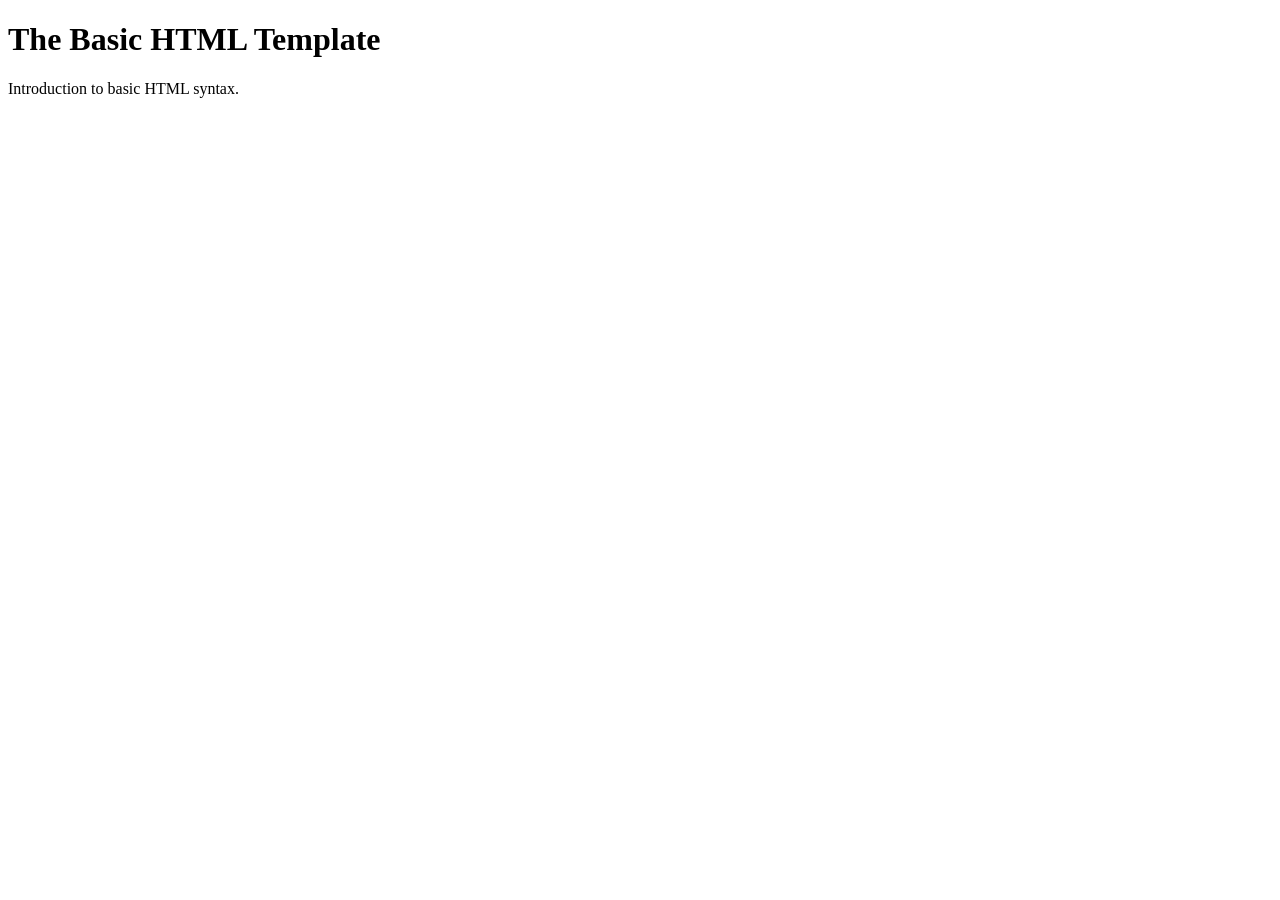
==== Basic HTML Website/index.html @ f68bea20 "Basic HTML Template Basic HTML Template" ====
<!DOCTYPE html>
<html lang="en">
	<head>
		<title>Basic HTML</title>
		<meta charset="utf-8">
	</head>
	<body>
	
		<header>
			<h1>The Basic HTML Template</h1>
			<p>Introduction to basic HTML syntax.</p>
		</header>
		
	</body>
</html>
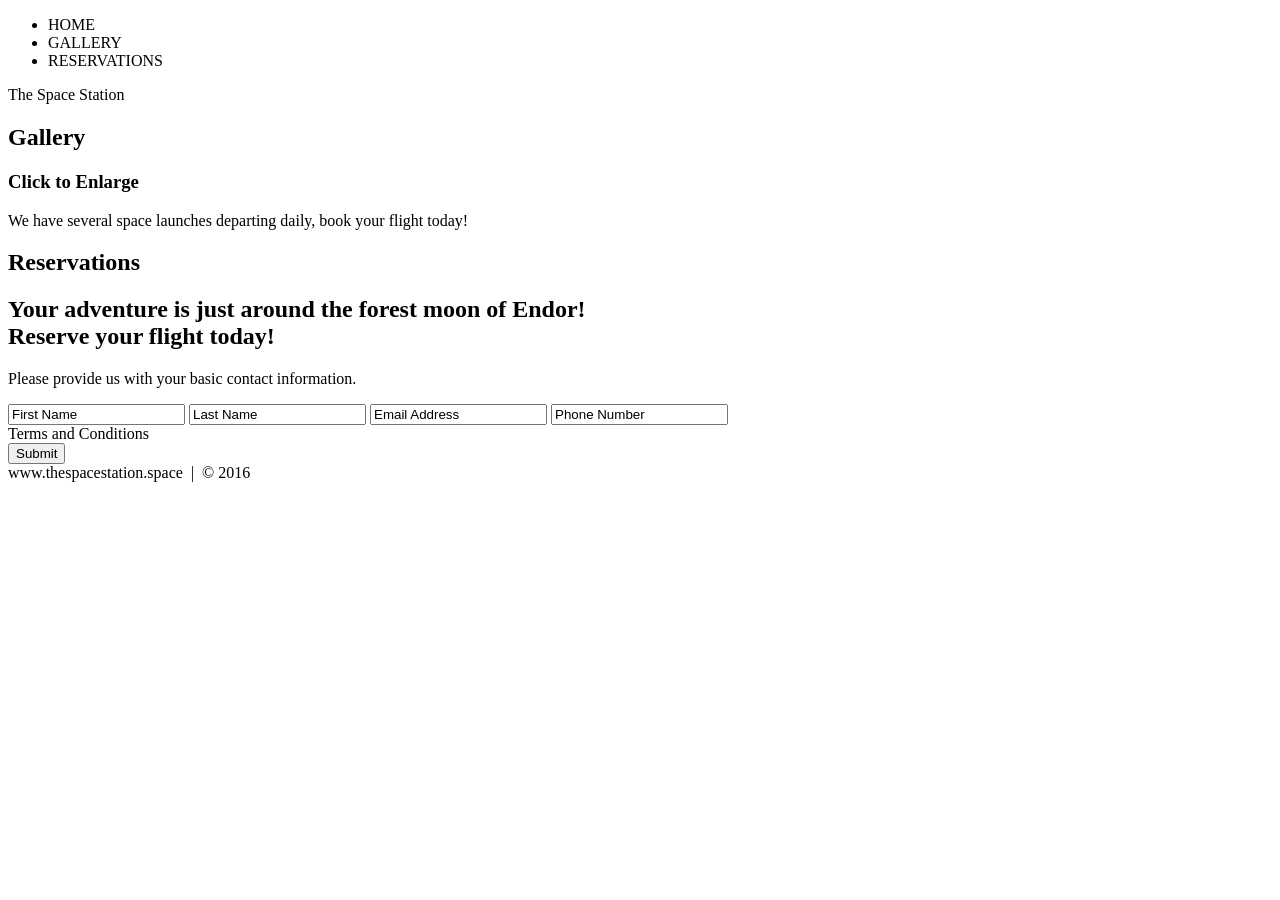
==== commit c3e84276: "Update index.html Space Station Update" ====
--- a/Basic HTML Website/index.html
+++ b/Basic HTML Website/index.html
@@ -1,15 +1,92 @@
 <!DOCTYPE html>
 <html lang="en">
 	<head>
-		<title>Basic HTML</title>
+		<title>STAR TOURS | ADVENTURES</title>
 		<meta charset="utf-8">
 	</head>
 	<body>
 	
-		<header>
-			<h1>The Basic HTML Template</h1>
-			<p>Introduction to basic HTML syntax.</p>
-		</header>
+		<!--NAV -->
+		<div>
+			<div>
+				<ul>
+					<li>HOME</li>
+					<li>GALLERY</li>
+					<li>RESERVATIONS</li>
+				</ul>
+			</div>
+		</div>
+		<!--END NAV-->
 		
-	</body>
+		<!--HOME -->
+		<div>
+			<div>
+				<div>
+					<span>The Space Station</span>
+				</div>
+			</div>
+		</div>
+		<!--END HOME -->
+
+		<!-- GALLERY -->
+		<section>
+			<div>
+				<h1>Gallery</h1>
+				<div>
+				
+					<!-- PHOTO-CONTAINER 1 -->
+					<div>
+						<div>
+							<div>
+								<h3>Click to Enlarge</h3>
+								<p>We have several space launches departing daily, book your flight today!</p>
+							</div>
+						</div>
+					</div>
+					<!-- END PHOTO-CONTAINER 1 -->
+					
+				</div>
+			</div>
+		</section>
+		<!-- END GALLERY -->
+		
+		<!-- RSVP -->
+		<section>
+			<div>
+				<div>
+					<h1>Reservations</h1>
+					<div>
+						<h2><span>Your adventure is just around the forest moon of Endor!</span>
+							<br />Reserve your flight today!
+						</h2>
+						<p>
+							Please provide us with your basic contact information.
+						</p>
+						<div>
+							<form action="" method="post">
+								<input class="rsvp" type="text" value="First Name">
+								<input class="rsvp" type="text" value="Last Name">
+								<input class="rsvp" type="text" value="Email Address">
+								<input class="rsvp" type="text" value="Phone Number">
+								<div class="form-spacer">
+									<label class="terms">Terms and Conditions</label>
+								</div>
+								<div>
+									<input type="submit" value="Submit">
+								</div>
+							</form>
+						</div>
+					</div>
+				</div>
+			</div>
+		</section>
+		<!--END RSVP -->
+		
+		<!-- FOOTER -->
+		<div>
+			www.thespacestation.space &nbsp;|&nbsp; &copy; 2016
+		</div>
+		<!-- END FOOTER -->
+		
+	</body>		
 </html>
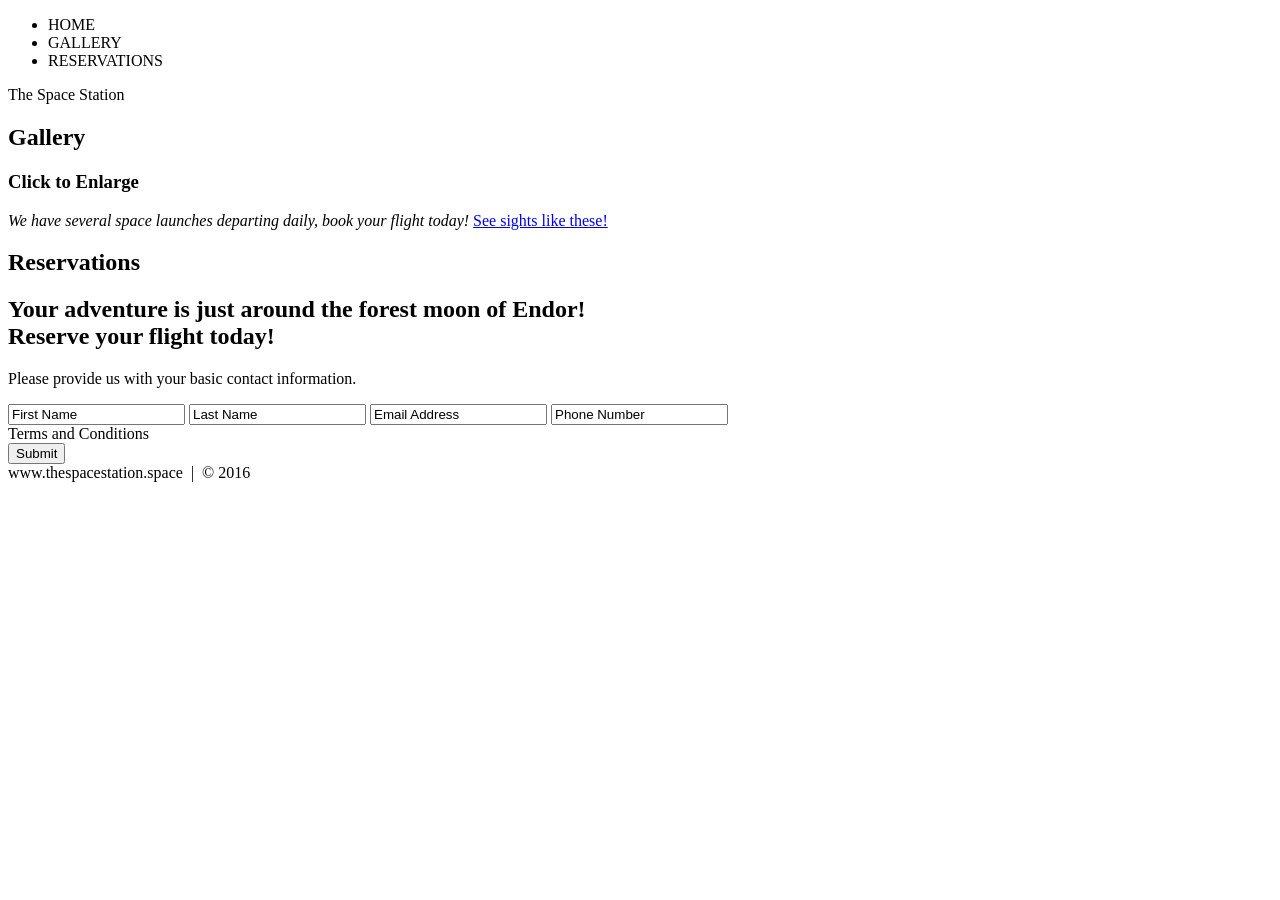
==== commit 56990d86: "Update index.html Add em and external link" ====
--- a/Basic HTML Website/index.html
+++ b/Basic HTML Website/index.html
@@ -39,7 +39,8 @@
 						<div>
 							<div>
 								<h3>Click to Enlarge</h3>
-								<p>We have several space launches departing daily, book your flight today!</p>
+								<em>We have several space launches departing daily, book your flight today!</em>
+								<a href="https://images.nasa.gov/details-PIA12348" target="new">See sights like these!</a>
 							</div>
 						</div>
 					</div>
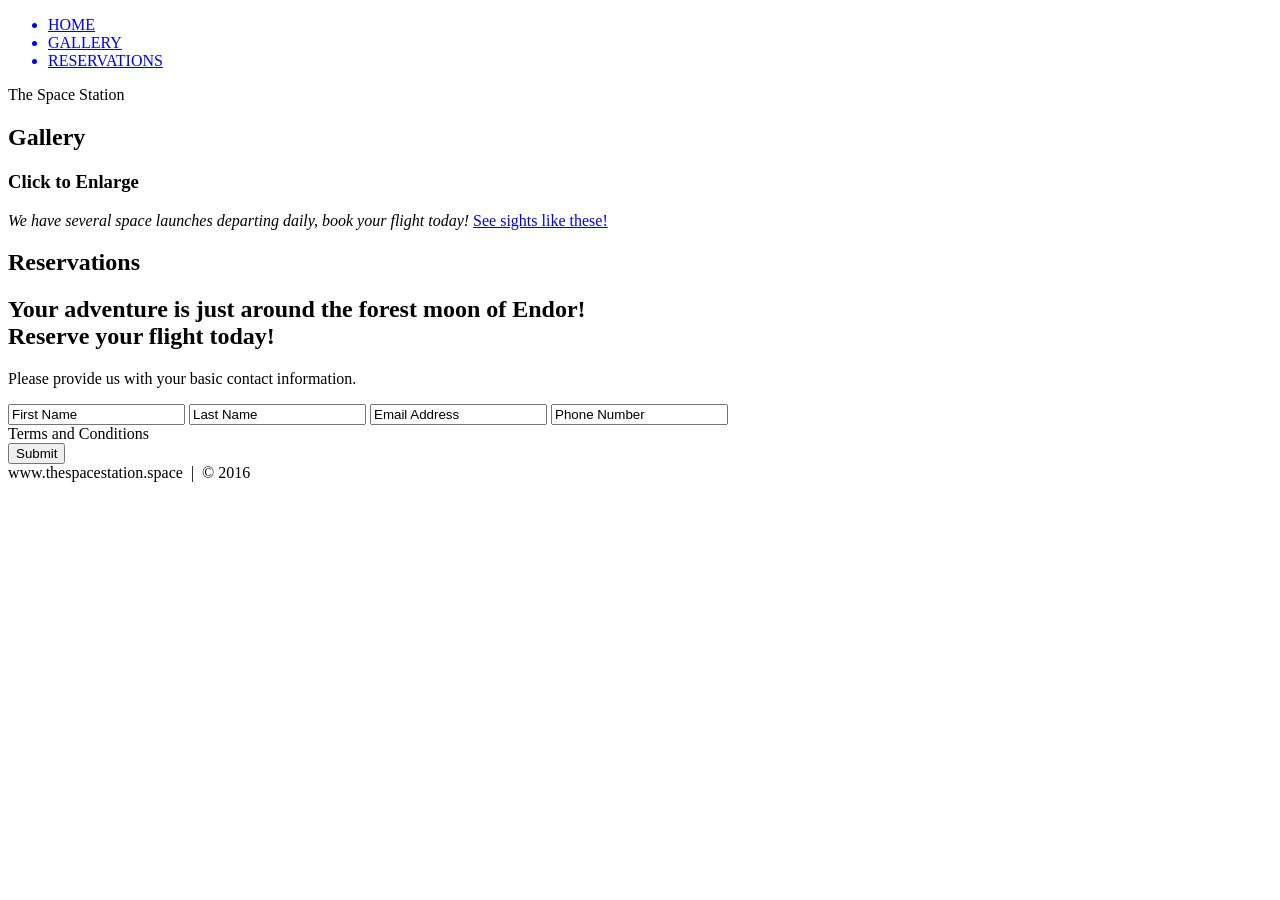
==== commit 2e664651: "Update index.html" ====
--- a/Basic HTML Website/index.html
+++ b/Basic HTML Website/index.html
@@ -10,16 +10,16 @@
 		<div>
 			<div>
 				<ul>
-					<li>HOME</li>
-					<li>GALLERY</li>
-					<li>RESERVATIONS</li>
+					<a href="#home" id="link"><li>HOME</li></a>
+					<a href="#gallery" id="link"><li>GALLERY</li></a>
+					<a href="#contact" id="link"><li>RESERVATIONS</li></a>
 				</ul>
 			</div>
 		</div>
 		<!--END NAV-->
 		
 		<!--HOME -->
-		<div>
+		<div id="home">
 			<div>
 				<div>
 					<span>The Space Station</span>
@@ -30,7 +30,7 @@
 
 		<!-- GALLERY -->
 		<section>
-			<div>
+			<div id="gallery">
 				<h1>Gallery</h1>
 				<div>
 				
@@ -53,7 +53,7 @@
 		
 		<!-- RSVP -->
 		<section>
-			<div>
+			<div id="contact">
 				<div>
 					<h1>Reservations</h1>
 					<div>
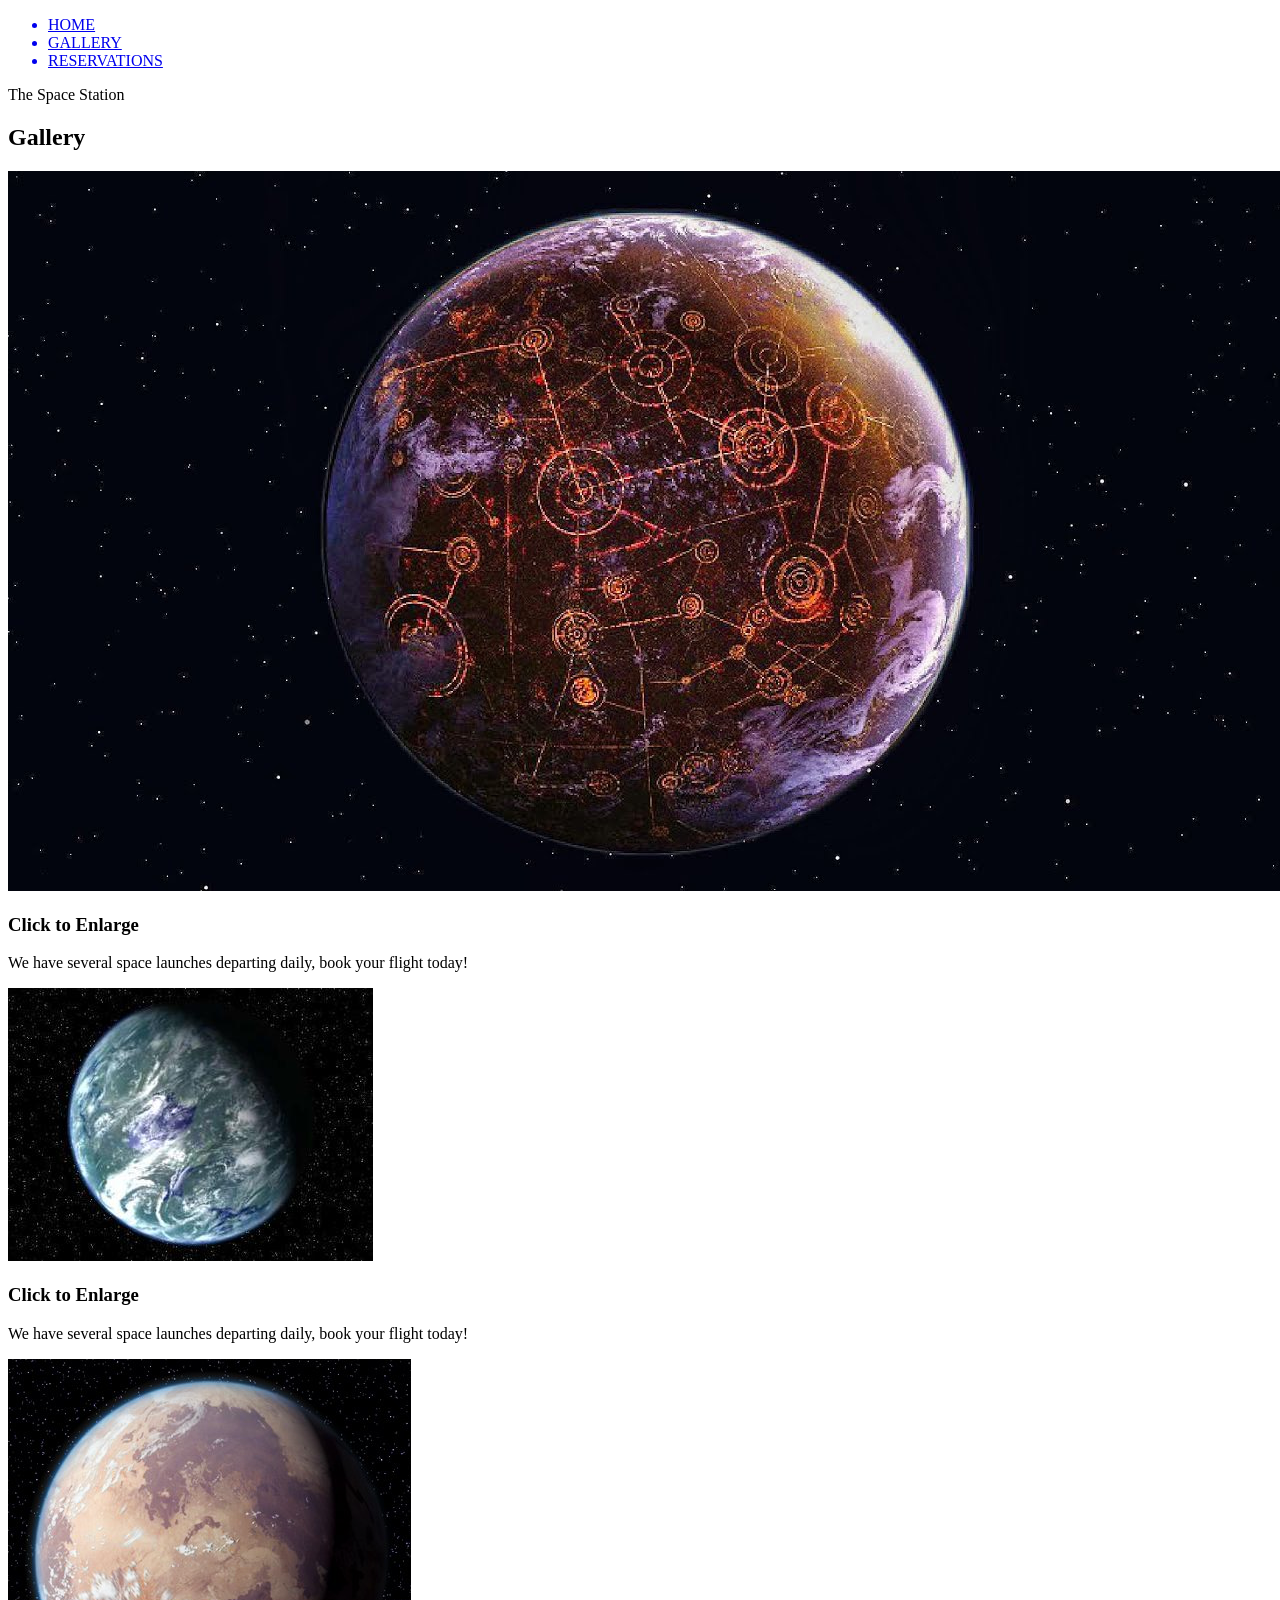
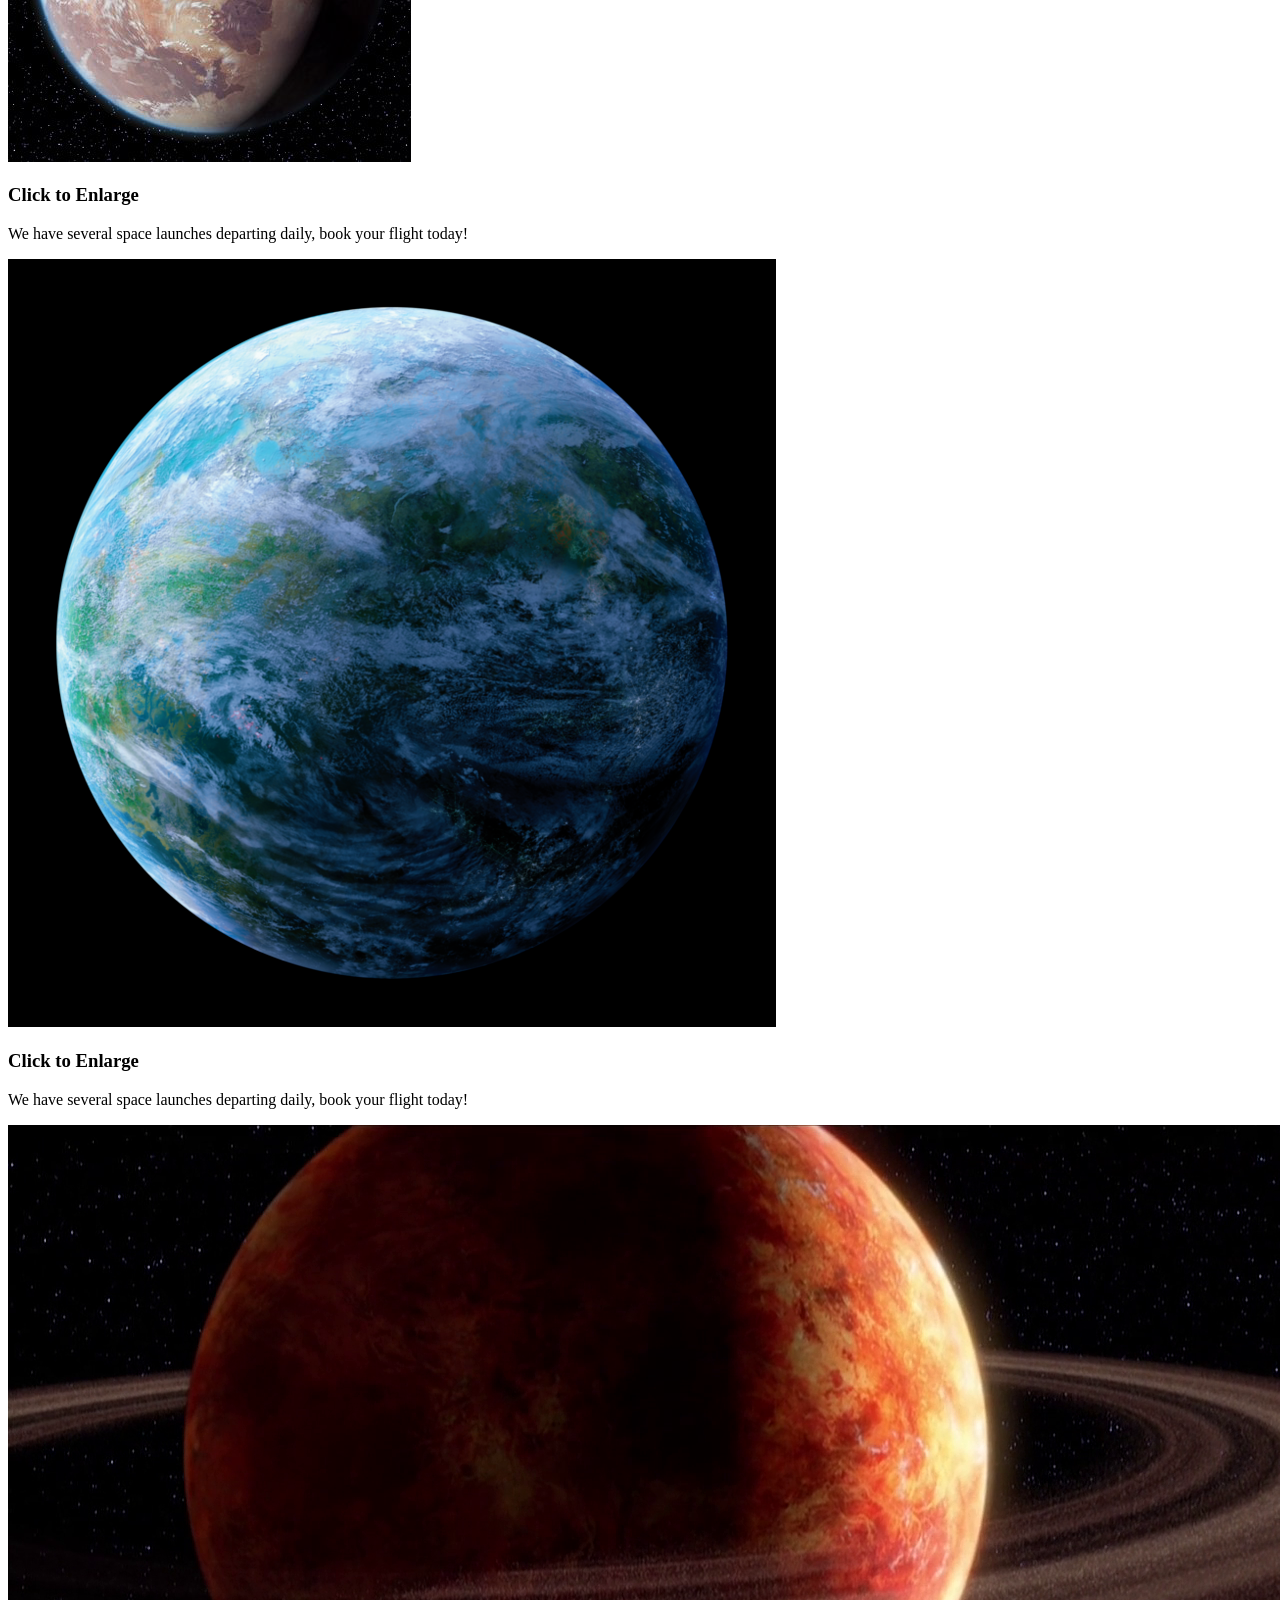
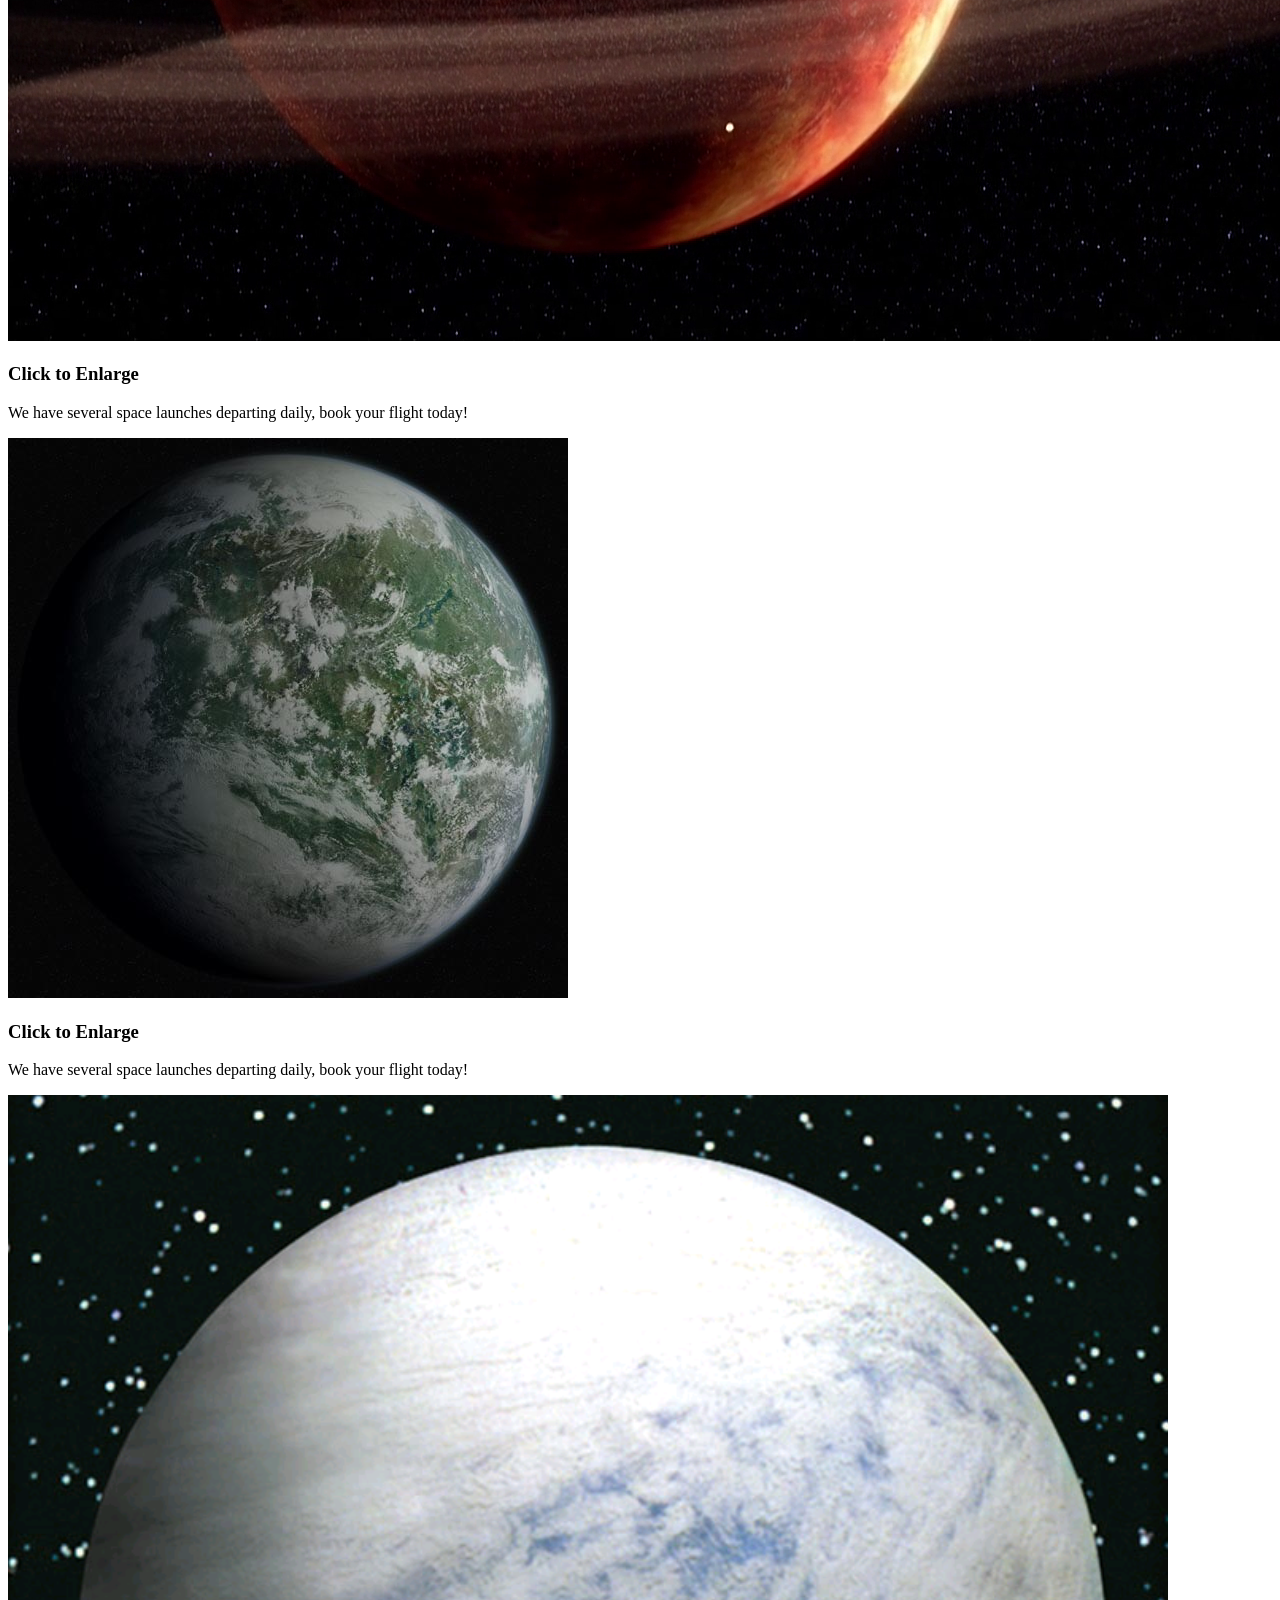
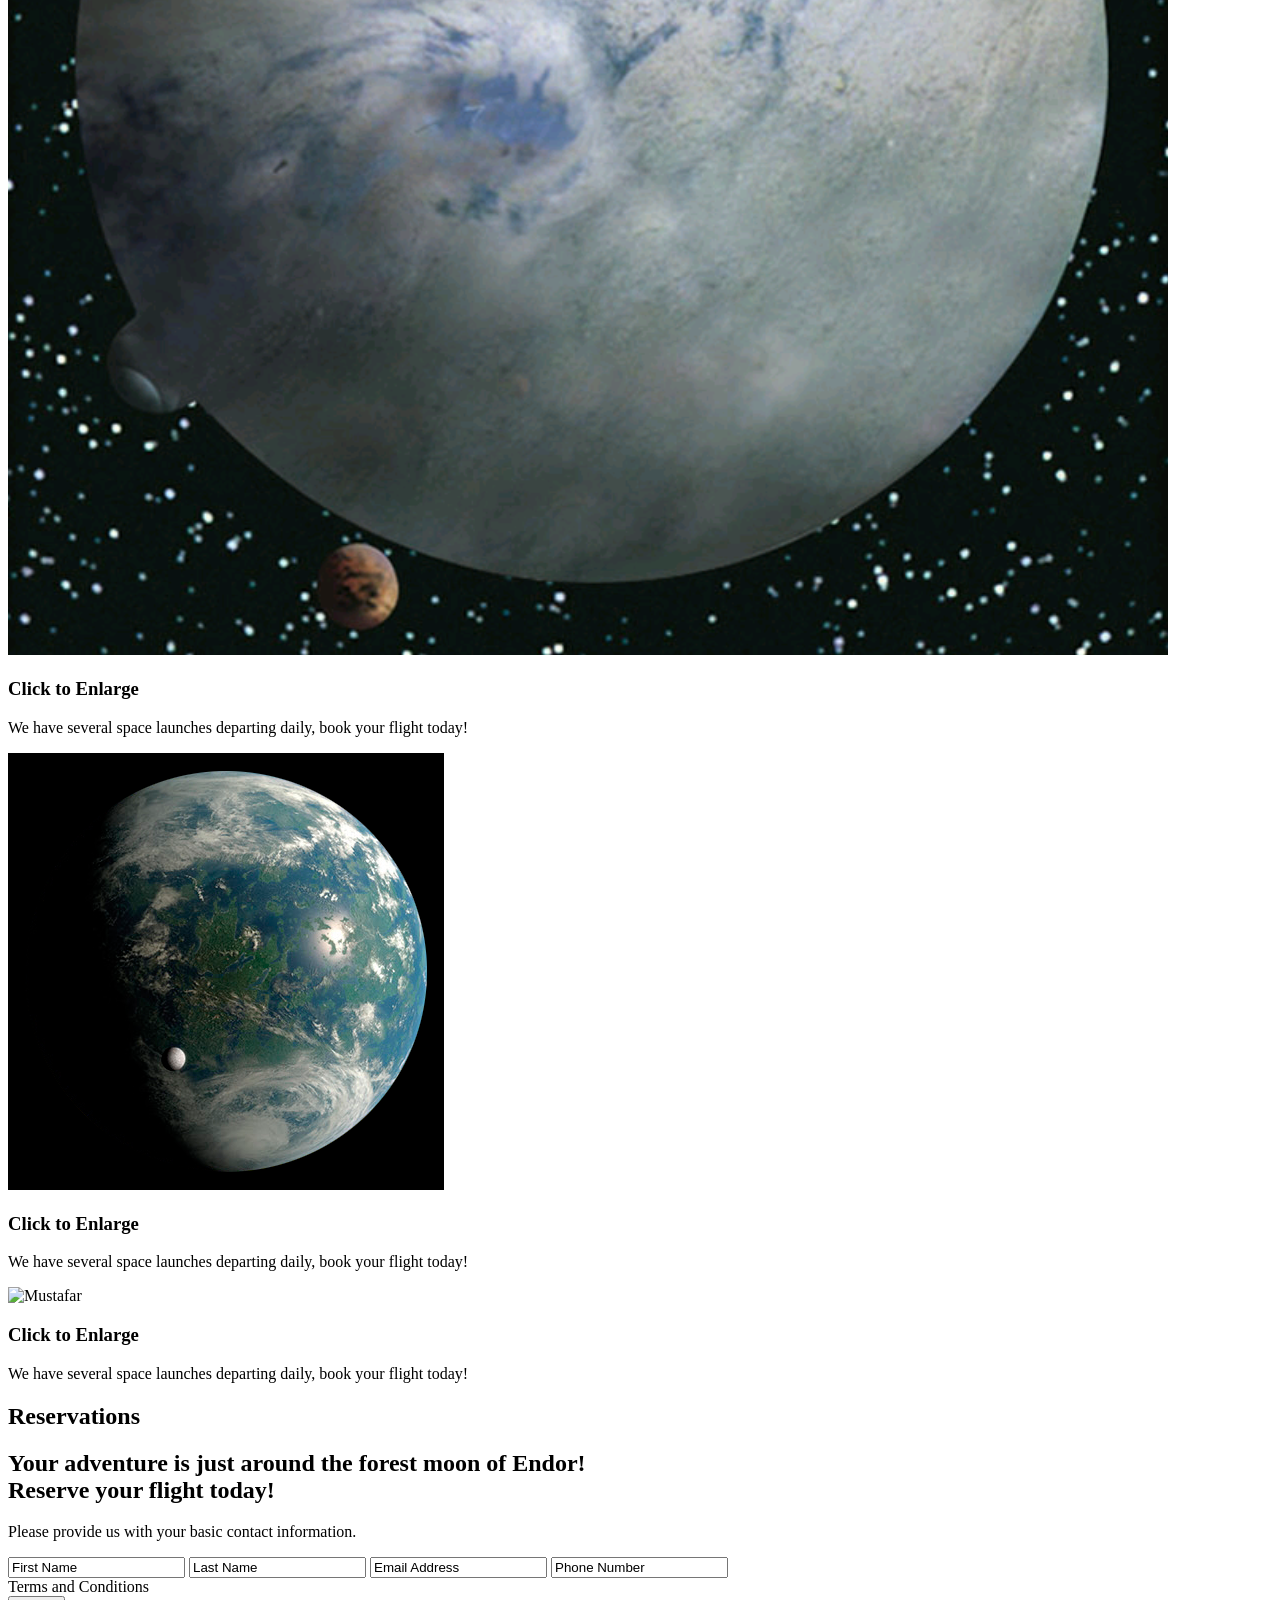
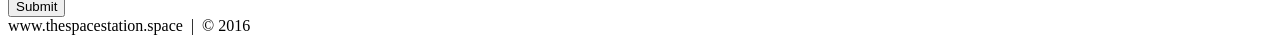
==== commit e2cdb4aa: "Add Thumbnails Add Thumbnails" ====
--- a/Basic HTML Website/index.html
+++ b/Basic HTML Website/index.html
@@ -37,14 +37,111 @@
 					<!-- PHOTO-CONTAINER 1 -->
 					<div>
 						<div>
+							<img src="./images/thumb/thumbnail_1.jpg" alt="Coruscant">
 							<div>
 								<h3>Click to Enlarge</h3>
-								<em>We have several space launches departing daily, book your flight today!</em>
-								<a href="https://images.nasa.gov/details-PIA12348" target="new">See sights like these!</a>
+								<p>We have several space launches departing daily, book your flight today!</p>
 							</div>
 						</div>
 					</div>
 					<!-- END PHOTO-CONTAINER 1 -->
+					
+					<!-- PHOTO-CONTAINER 2 -->
+					<div>
+						<div>
+							<img src="./images/thumb/thumbnail_2.jpg" alt="Endor">
+							<div>
+								<h3>Click to Enlarge</h3>
+								<p>We have several space launches departing daily, book your flight today!</p>
+							</div>
+						</div>
+					</div>
+					<!-- END PHOTO-CONTAINER 2 -->
+					
+					<!-- PHOTO-CONTAINER 3 -->
+					<div>
+						<div>
+							<img src="./images/thumb/thumbnail_3.jpg" alt="Tatooine">
+							<div>
+								<h3>Click to Enlarge</h3>
+								<p>We have several space launches departing daily, book your flight today!</p>
+							</div>
+						</div>
+					</div>
+					<!-- END PHOTO-CONTAINER 3 -->
+					
+					<!-- PHOTO-CONTAINER 4 -->
+					<div>
+						<div>
+							<img src="./images/thumb/thumbnail_4.jpg" alt="Naboo">
+							<div>
+								<h3>Click to Enlarge</h3>
+								<p>We have several space launches departing daily, book your flight today!</p>
+							</div>
+						</div>
+					</div>
+					<!-- END PHOTO-CONTAINER 4 -->
+					
+					<!-- PHOTO-CONTAINER 5 -->
+					<div>
+						<div>
+							<img src="./images/thumb/thumbnail_5.jpg" alt="Geonosis">
+							<div>
+								<h3>Click to Enlarge</h3>
+								<p>We have several space launches departing daily, book your flight today!</p>
+							</div>
+						</div>
+					</div>
+					<!-- END PHOTO-CONTAINER 5 -->
+					
+					<!-- PHOTO-CONTAINER 6 -->
+					<div>
+						<div>
+							<img src="./images/thumb/thumbnail_6.jpg" alt="Dagobah">
+							<div>
+								<h3>Click to Enlarge</h3>
+								<p>We have several space launches departing daily, book your flight today!</p>
+							</div>
+						</div>
+					</div>
+					<!-- END PHOTO-CONTAINER 6 -->
+					
+					<!-- PHOTO-CONTAINER 7 -->
+					<div>
+						<div>
+							<img src="./images/thumb/thumbnail_7.jpg" alt="Hoth">
+							<div>
+								<h3>Click to Enlarge</h3>
+								<p>We have several space launches departing daily, book your flight today!</p>
+							</div>
+						</div>
+					</div>
+					<!-- END PHOTO-CONTAINER 7 -->
+					
+					<!-- PHOTO-CONTAINER 8 -->
+					<div>
+						<div>
+							<img src="./images/thumb/thumbnail_8.jpg" alt="Kashyyyk">
+							<div>
+								<h3>Click to Enlarge</h3>
+								<p>We have several space launches departing daily, book your flight today!</p>
+							</div>
+						</div>
+					</div>
+					<!-- END PHOTO-CONTAINER 8 -->
+					
+					<!-- PHOTO-CONTAINER 9 -->
+					<div>
+						<div>
+							<img src="./images/thumb/thumbnail_9.jpg" alt="Mustafar">
+							<div>
+								<h3>Click to Enlarge</h3>
+								<p>We have several space launches departing daily, book your flight today!</p>
+							</div>
+						</div>
+					</div>
+					<!-- END PHOTO-CONTAINER 9 -->
+					
 					
 				</div>
 			</div>
